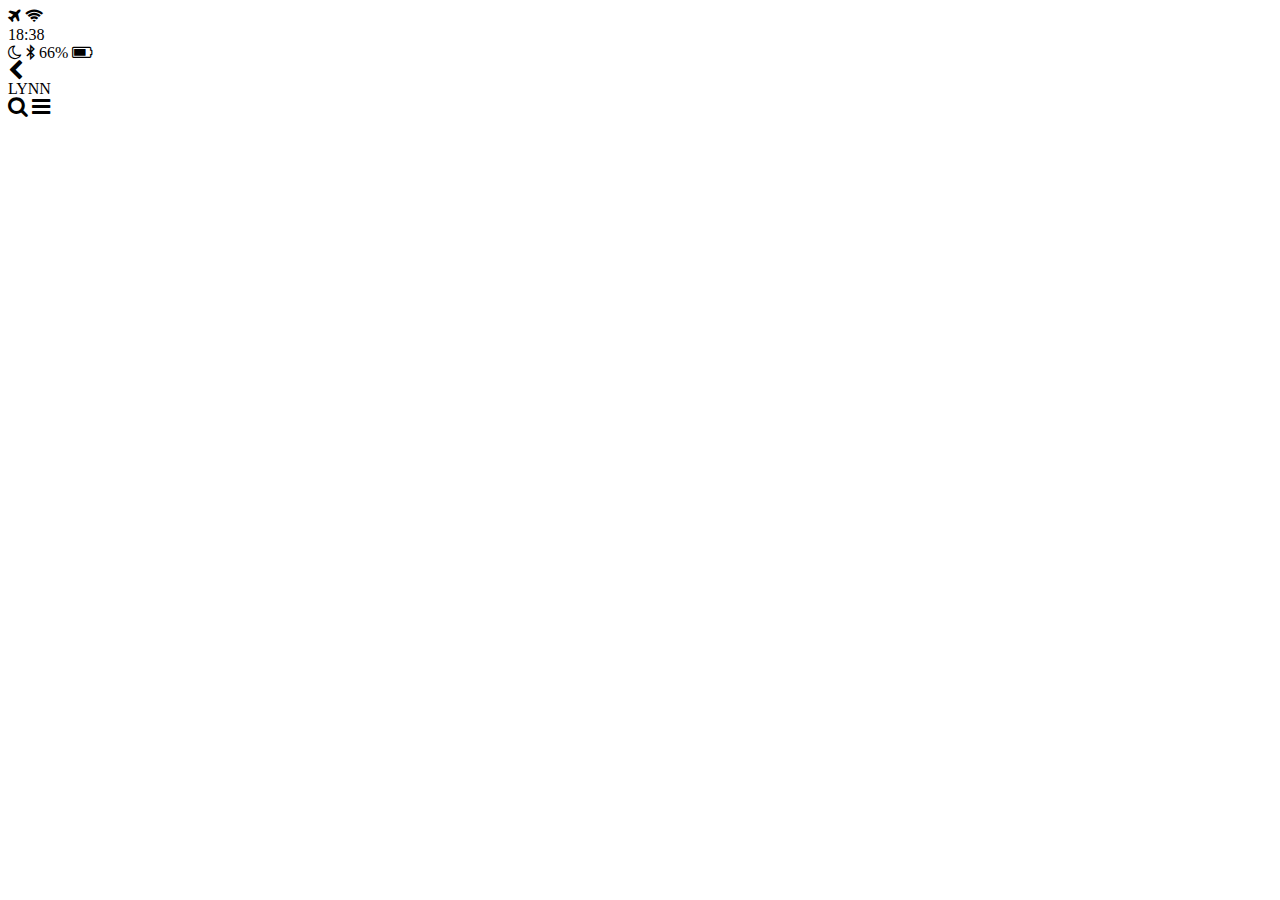
==== chat.html @ 8abb3a74 "Chats is done!!" ====
<!DOCTYPE html>
<html lang="en">
<head>
  <meta charset="UTF-8">
  <meta name="viewport" content="width=device-width, initial-scale=1.0">
  <meta http-equiv="X-UA-Compatible" content="ie=edge">
  <link rel="stylesheet" href="https://stackpath.bootstrapcdn.com/font-awesome/4.7.0/css/font-awesome.min.css">
  <title>Chat</title>
</head>
<body>
  <header>
    <div class="header__top"></div>
      <div class="header__column">
        <i class="fa fa-plane"></i>
        <i class="fa fa-wifi"></i>
      </div>
      <div class="header__column">
        <span class="header__time">18:38</span>
      </div>
      <div class="header__column">
        <i class="fa fa-moon-o"></i>
        <i class="fa fa-bluetooth-b"></i>
        <span class="header_battery">66% <i class="fa fa-battery-three-quarters"></i>
        </span>
      </div>
    <div class="header__bottom">
      <div class="header__column">
        <i class="fa fa-chevron-left fa-lg"></i>
      </div>
      <div class="header__column">
        <span class="header__text">LYNN</span>
      </div>
      <div class="header__column">
        <i class="fa fa-search fa-lg"></i>
        <i class="fa fa-bars fa-lg"></i>
      </div>
    </div>
  </header>
</body>
</html>
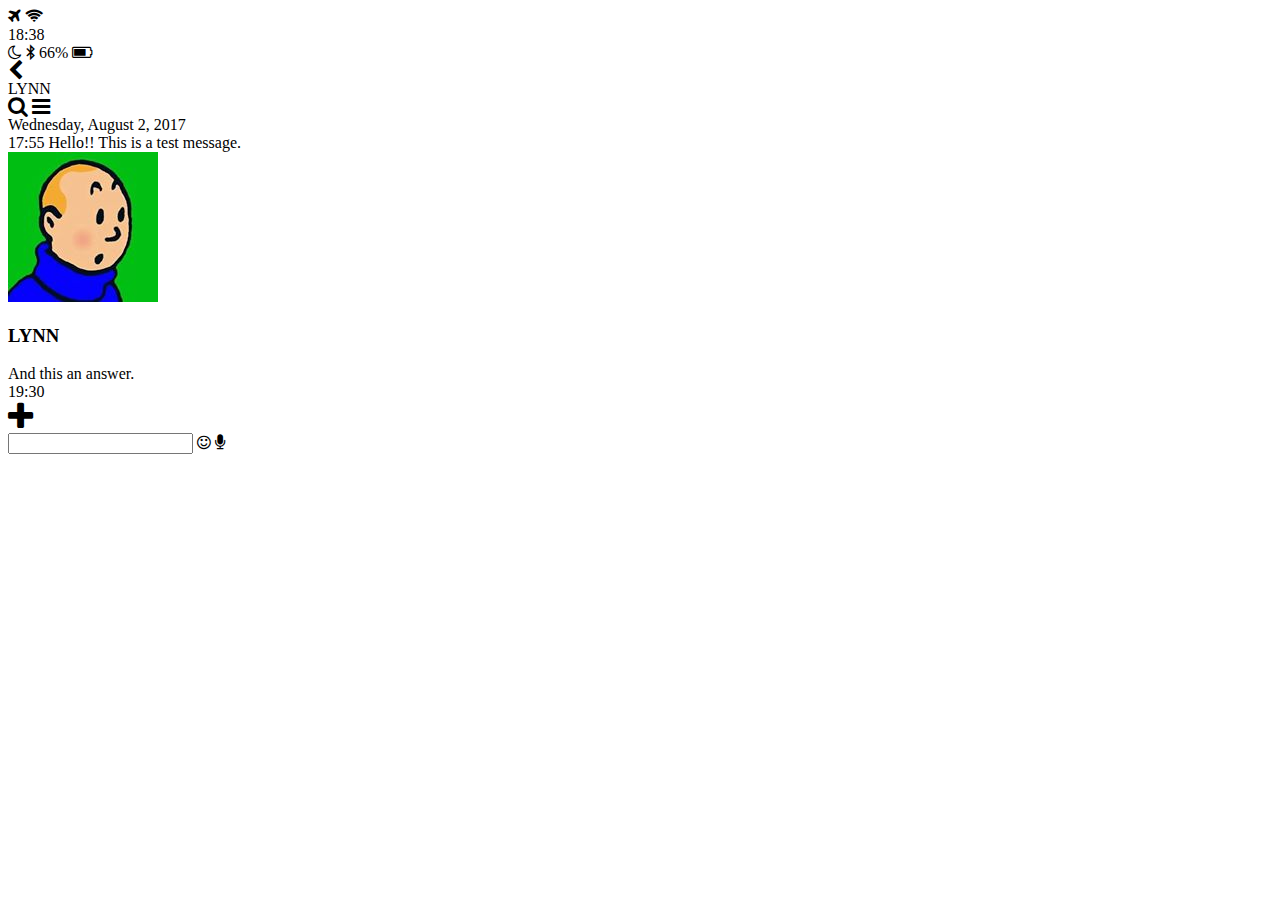
==== commit 0572cbac: "chat is done" ====
--- a/chat.html
+++ b/chat.html
@@ -36,5 +36,36 @@
       </div>
     </div>
   </header>
+  <main class="chat">
+    <div class="date-divider">
+      <span class="date-devider_text">Wednesday, August 2, 2017</span>
+    </div>
+    <div class="chat__message chat__message--from-me">
+      <span class="chat__message-time">17:55</span>
+      <span class="chat__message-body">
+        Hello!! This is a test message.
+      </span>
+    </div>
+    <div class="chat__message chat__message--to-me">
+      <img src="images/avatar.jpg" alt="" class="chat__message-avatar">
+        <div class="chat__message-center">
+          <h3 class="chat__message-username">LYNN</h3>
+            <span class="chat__message-body">
+              And this an answer.
+            </span>
+        </div>
+      <span class="chat__message-time">19:30</span>
+    </div>
+  </main>
+  <div class="type-message">
+    <i class="fa fa-plus fa-2x"></i>
+    <div class="type-message_input">
+      <input type="text">
+      <i class="fa fa-smile-o"></i>
+      <span class="record-message">
+        <i class="fa fa-microphone"></i>
+      </span>
+    </div>
+  </div>
 </body>
 </html>
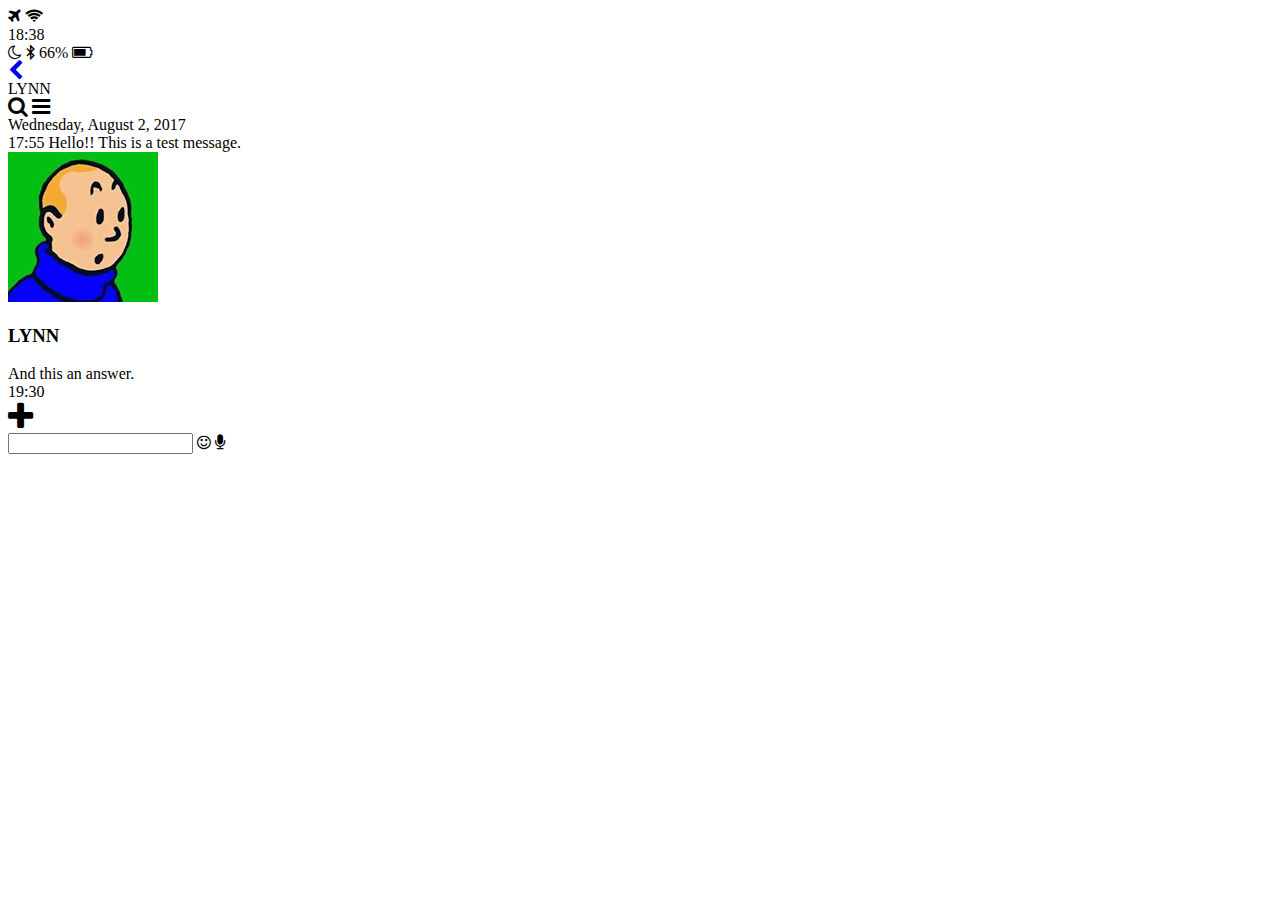
==== commit fd023f50: "html done" ====
--- a/chat.html
+++ b/chat.html
@@ -25,7 +25,9 @@
       </div>
     <div class="header__bottom">
       <div class="header__column">
+        <a href="chats.html">
         <i class="fa fa-chevron-left fa-lg"></i>
+        </a>
       </div>
       <div class="header__column">
         <span class="header__text">LYNN</span>
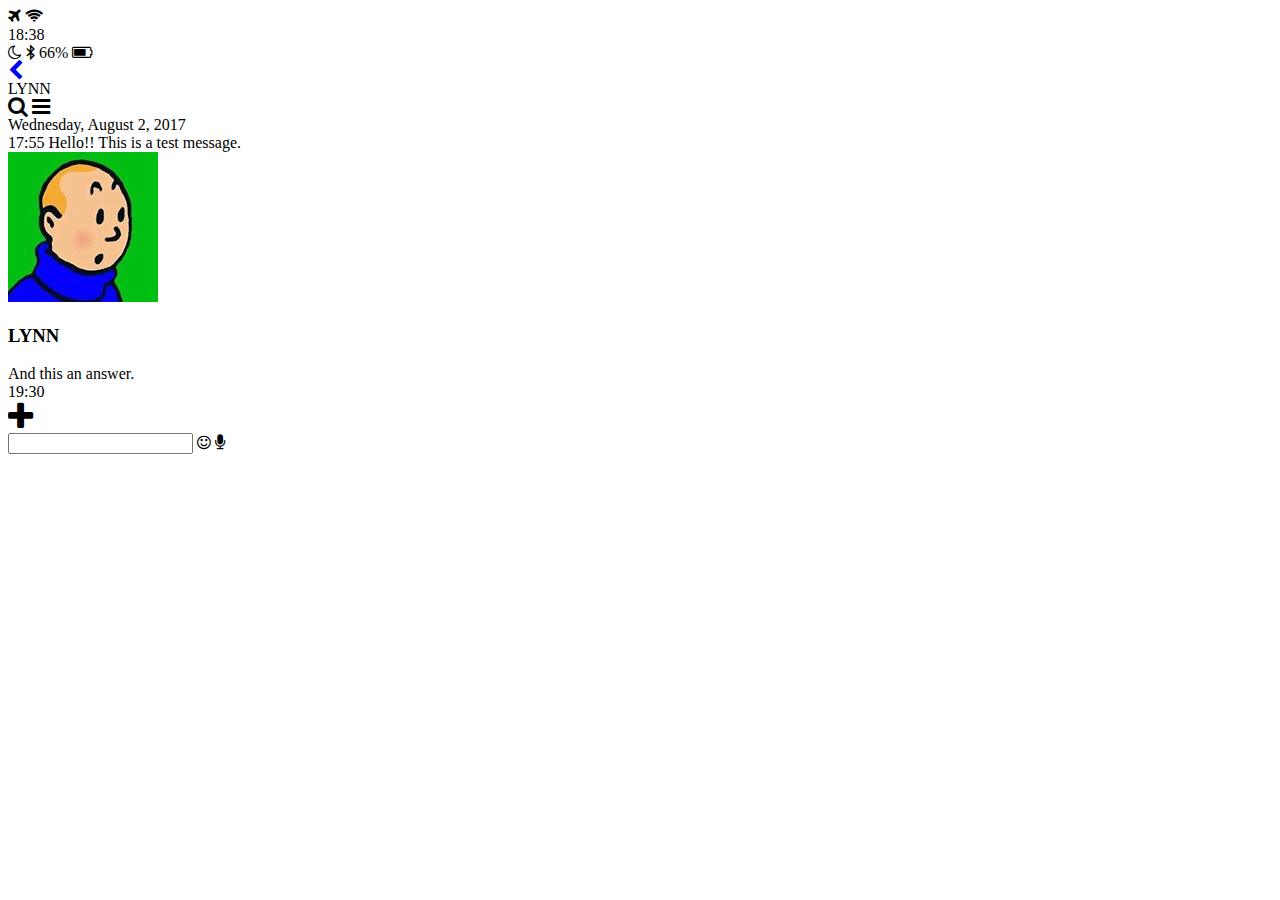
==== commit 59922fa7: "css" ====
--- a/chat.html
+++ b/chat.html
@@ -6,9 +6,10 @@
   <meta http-equiv="X-UA-Compatible" content="ie=edge">
   <link rel="stylesheet" href="https://stackpath.bootstrapcdn.com/font-awesome/4.7.0/css/font-awesome.min.css">
   <title>Chat</title>
+  <link rel="stylesheet" href="css/style.css">
 </head>
 <body>
-  <header>
+  <header class="top-header">
     <div class="header__top"></div>
       <div class="header__column">
         <i class="fa fa-plane"></i>
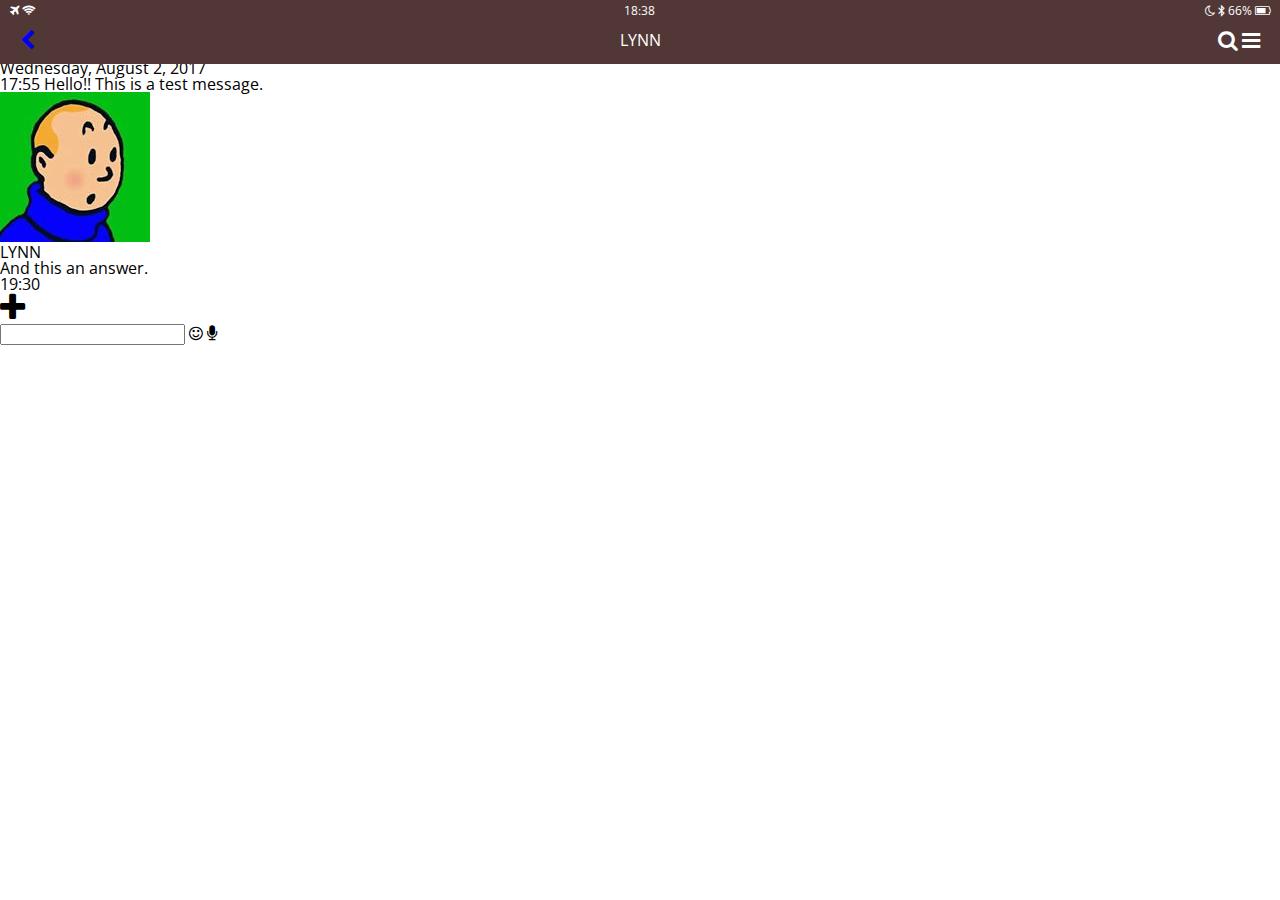
==== commit e0b4d50a: "navigation done" ====
--- a/chat.html
+++ b/chat.html
@@ -10,7 +10,7 @@
 </head>
 <body>
   <header class="top-header">
-    <div class="header__top"></div>
+    <div class="header__top">
       <div class="header__column">
         <i class="fa fa-plane"></i>
         <i class="fa fa-wifi"></i>
@@ -23,6 +23,7 @@
         <i class="fa fa-bluetooth-b"></i>
         <span class="header_battery">66% <i class="fa fa-battery-three-quarters"></i>
         </span>
+      </div>
       </div>
     <div class="header__bottom">
       <div class="header__column">
--- a/css/style.css
+++ b/css/style.css
@@ -0,0 +1,5 @@
+@import url('https://fonts.googleapis.com/css?family=Open+Sans:400,600');
+@import 'reset.css';
+@import 'globals.css';
+@import 'header.css';
+@import 'navigation.css';
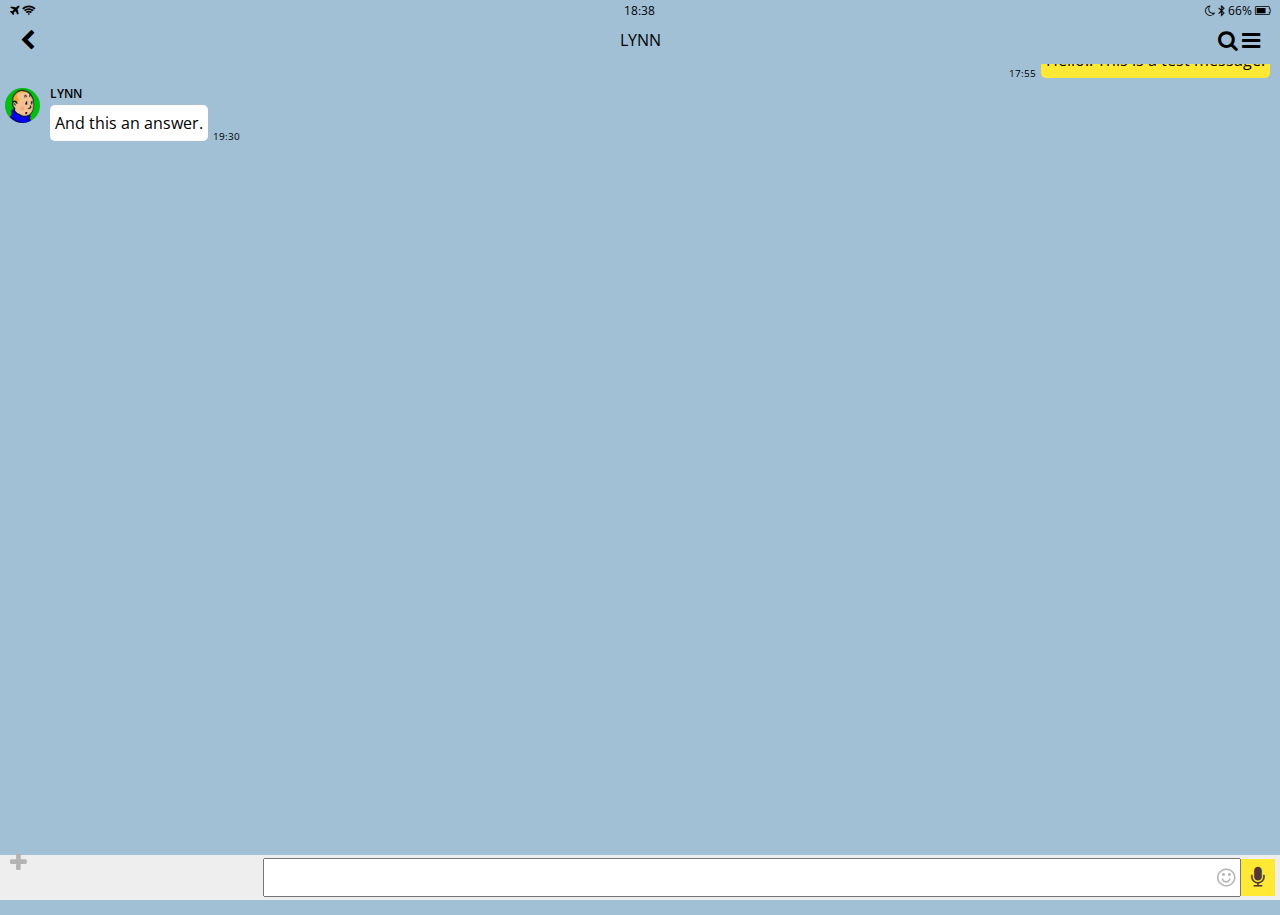
==== commit 075407fd: "chat editing" ====
--- a/chat.html
+++ b/chat.html
@@ -8,8 +8,8 @@
   <title>Chat</title>
   <link rel="stylesheet" href="css/style.css">
 </head>
-<body>
-  <header class="top-header">
+<body class="body-chat">
+  <header class="top-header chat-header">
     <div class="header__top">
       <div class="header__column">
         <i class="fa fa-plane"></i>
@@ -62,12 +62,12 @@
     </div>
   </main>
   <div class="type-message">
-    <i class="fa fa-plus fa-2x"></i>
+    <i class="fa fa-plus fa-lg"></i>
     <div class="type-message_input">
       <input type="text">
-      <i class="fa fa-smile-o"></i>
+      <i class="fa fa-smile-o fa-lg"></i>
       <span class="record-message">
-        <i class="fa fa-microphone"></i>
+        <i class="fa fa-microphone fa-lg"></i>
       </span>
     </div>
   </div>
--- a/css/style.css
+++ b/css/style.css
@@ -3,3 +3,10 @@
 @import 'globals.css';
 @import 'header.css';
 @import 'navigation.css';
+@import 'search-bar.css';
+@import 'friends.css';
+@import 'chats.css';
+@import 'find.css';
+@import 'more.css';
+@import 'profile.css';
+@import 'chat.css';
